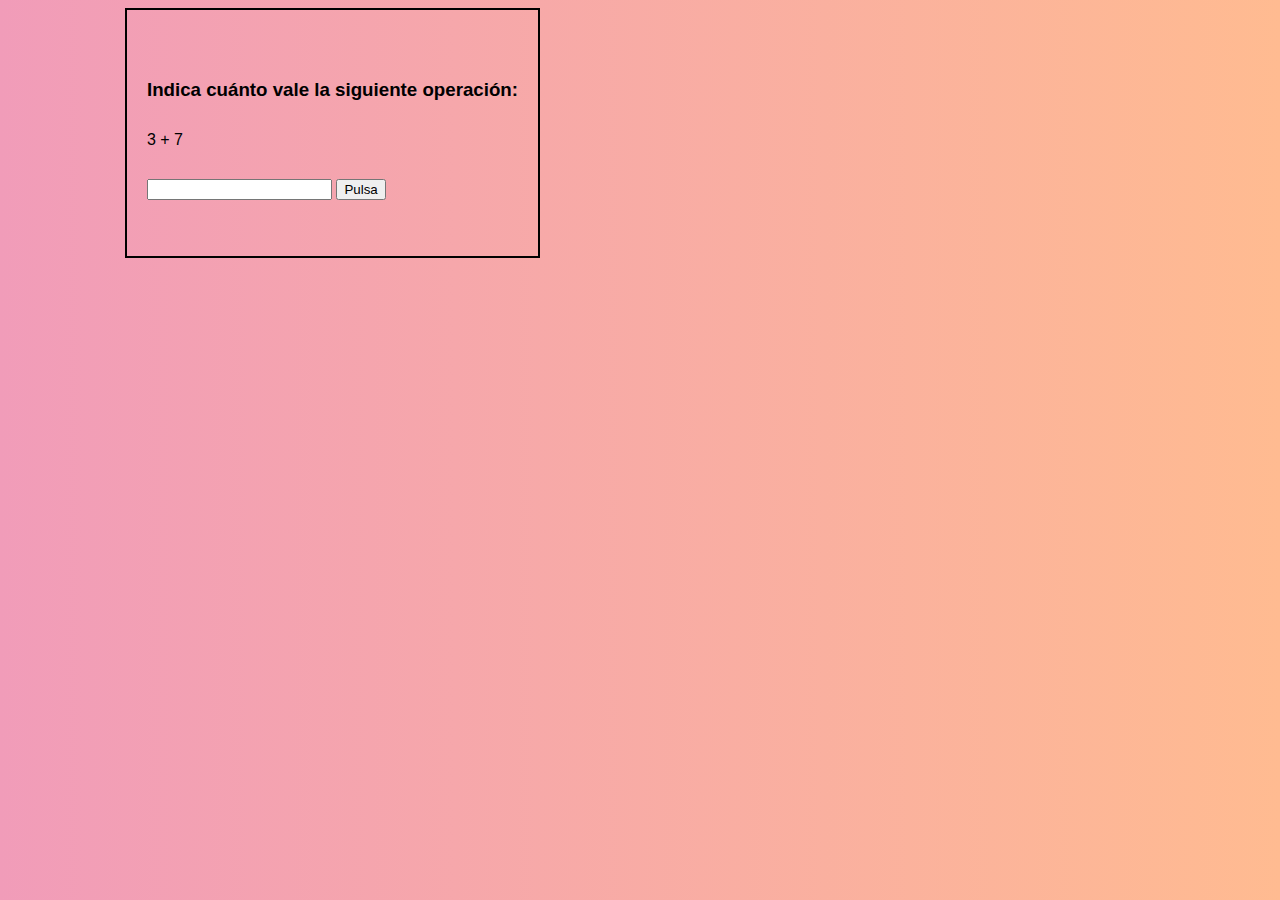
==== proyectoleon/index.html @ aed14e94 "First commit" ====
<!DOCTYPE html>
<html lang="es">
<head>
    <meta charset="UTF-8">
    <meta http-equiv="X-UA-Compatible" content="IE=edge">
    <meta name="viewport" content="width=device-width, initial-scale=1.0">
    <title>Ejercicios de matemáticas para León</title>
    <link rel="stylesheet" href="css/style.css">
</head>
<body>
    <div id ="cajacentral">
        <h3>Indica cuánto vale la siguiente operación:</h3>
        <div id="cajaproblema">
            <span id="operador1"></span>
            <span id="operacion"></span>
            <span id="operador2"></span>
        </div>
        <input type="text" name="resultado" id="res">
        <input type="button" value="Pulsa" id="pulsador" onclick="check()">
    </div>
    <img src="img/clean.png" alt="win-lose" id="win-lose" height="250px">
    
</body>

<script src="js/sumas.js"></script>
</html>
---- proyectoleon/css/style.css ----
* {
    
    font-family:Verdana, Geneva, Tahoma, sans-serif;
}

body {
    display: flex;
    justify-content: space-around;
    background: linear-gradient(to right, rgb(241, 156, 185), rgb(255, 187, 145));
}

#cajacentral {
    border-color: black;
    border-width: 2px;
    border-style: double;
    padding: 50px 20px 50px 20px;
    align-items: center;
}

#cajaproblema {
    margin: 30px auto;

}

img {
    color: transparent;
}
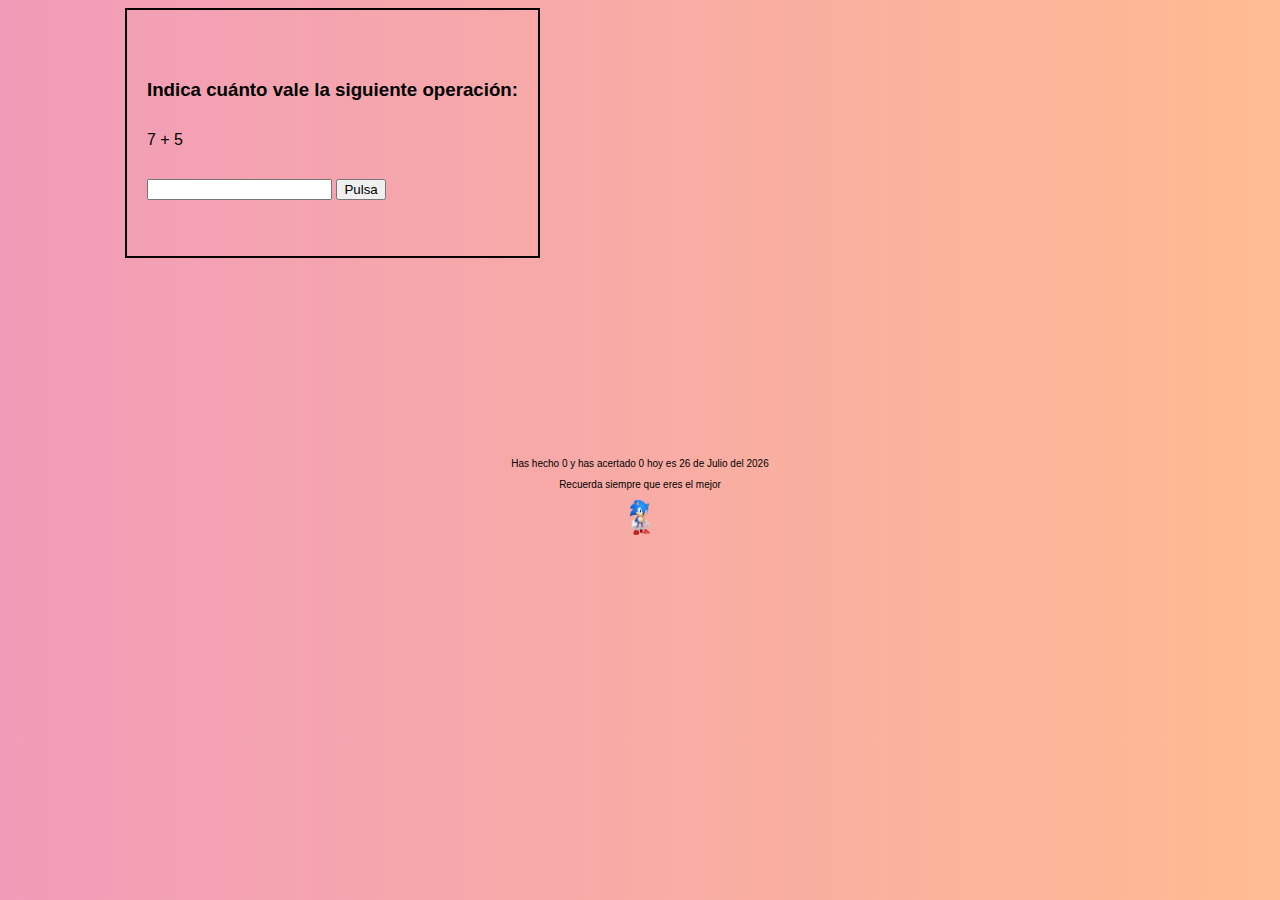
==== commit aa936005: "initial commit" ====
--- a/proyectoleon/index.html
+++ b/proyectoleon/index.html
@@ -8,19 +8,26 @@
     <link rel="stylesheet" href="css/style.css">
 </head>
 <body>
-    <div id ="cajacentral">
-        <h3>Indica cuánto vale la siguiente operación:</h3>
-        <div id="cajaproblema">
-            <span id="operador1"></span>
-            <span id="operacion"></span>
-            <span id="operador2"></span>
+    <div id="cuerpo">
+        <div id ="cajacentral">
+            <h3>Indica cuánto vale la siguiente operación:</h3>
+            <div id="cajaproblema">
+                <span id="operador1"></span>
+                <span id="operacion"></span>
+                <span id="operador2"></span>
+            </div>
+            <input type="text" name="resultado" id="res">
+            <input type="button" value="Pulsa" id="pulsador" onclick="check()">
         </div>
-        <input type="text" name="resultado" id="res">
-        <input type="button" value="Pulsa" id="pulsador" onclick="check()">
+        <img src="img/clean.png" alt="win-lose" id="win-lose" height="250px">
     </div>
-    <img src="img/clean.png" alt="win-lose" id="win-lose" height="250px">
+    <footer id="foot">
+        <p id="resumen"></p>
+        <p>Recuerda siempre que eres el mejor</p>
+        <img src="img/sonic.png" alt="littlesonic" height="35px">
     
+    
+    </footer>
 </body>
-
 <script src="js/sumas.js"></script>
 </html>--- a/proyectoleon/css/style.css
+++ b/proyectoleon/css/style.css
@@ -1,12 +1,17 @@
 * {
     
     font-family:Verdana, Geneva, Tahoma, sans-serif;
+
 }
 
 body {
+    background: linear-gradient(to right, rgb(241, 156, 185), rgb(255, 187, 145));
+
+}
+
+#cuerpo {
     display: flex;
     justify-content: space-around;
-    background: linear-gradient(to right, rgb(241, 156, 185), rgb(255, 187, 145));
 }
 
 #cajacentral {
@@ -24,4 +29,10 @@
 
 img {
     color: transparent;
+}
+
+#foot {
+    font-size: 10px;
+    margin: 200px auto;
+    text-align: center;
 }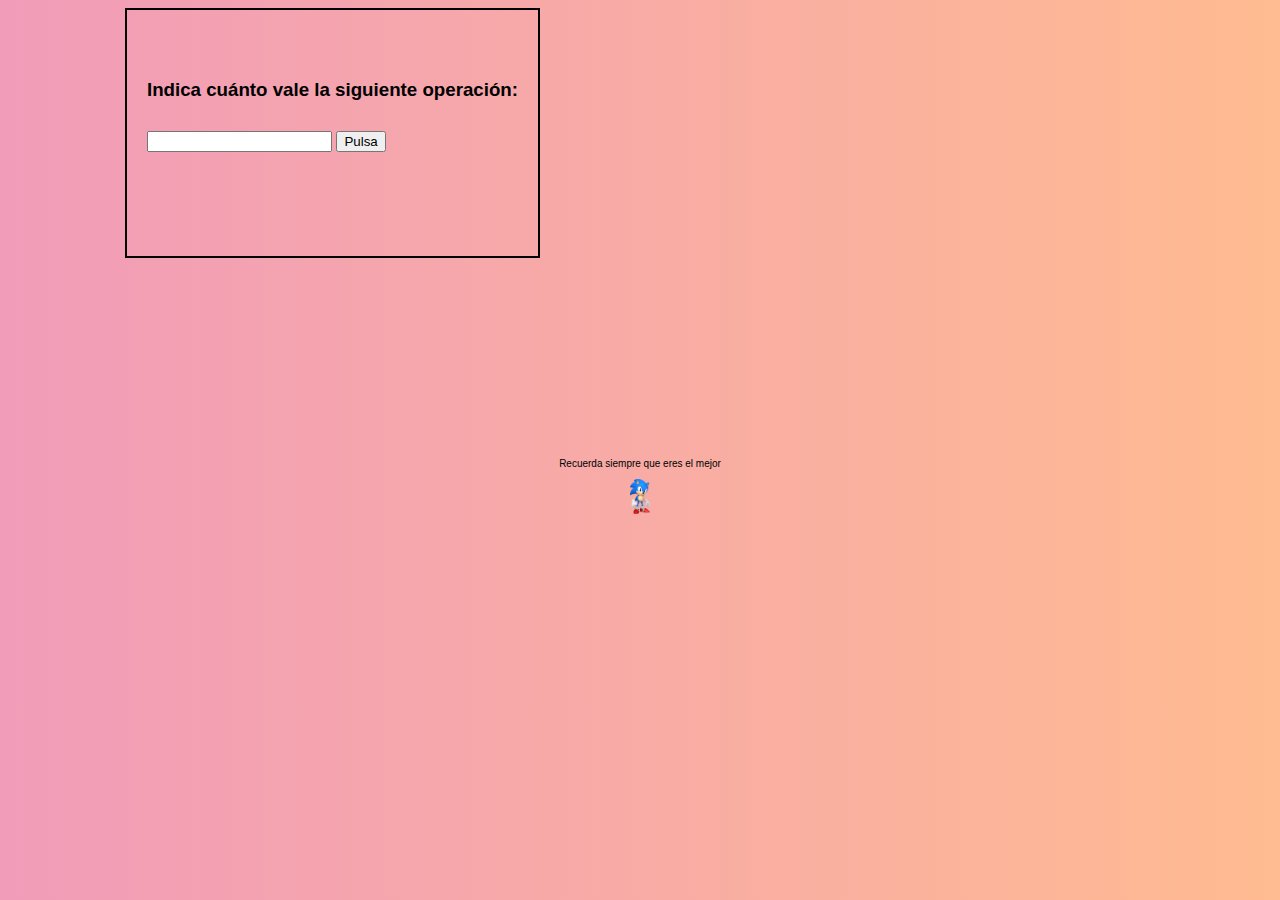
==== commit c69bf69c: "Mando el fork esta vez con problemas porque no se de database" ====
--- a/proyectoleon/index.html
+++ b/proyectoleon/index.html
@@ -23,6 +23,7 @@
     </div>
     <footer id="foot">
         <p id="resumen"></p>
+        <p id="total"></p>
         <p>Recuerda siempre que eres el mejor</p>
         <img src="img/sonic.png" alt="littlesonic" height="35px">
     
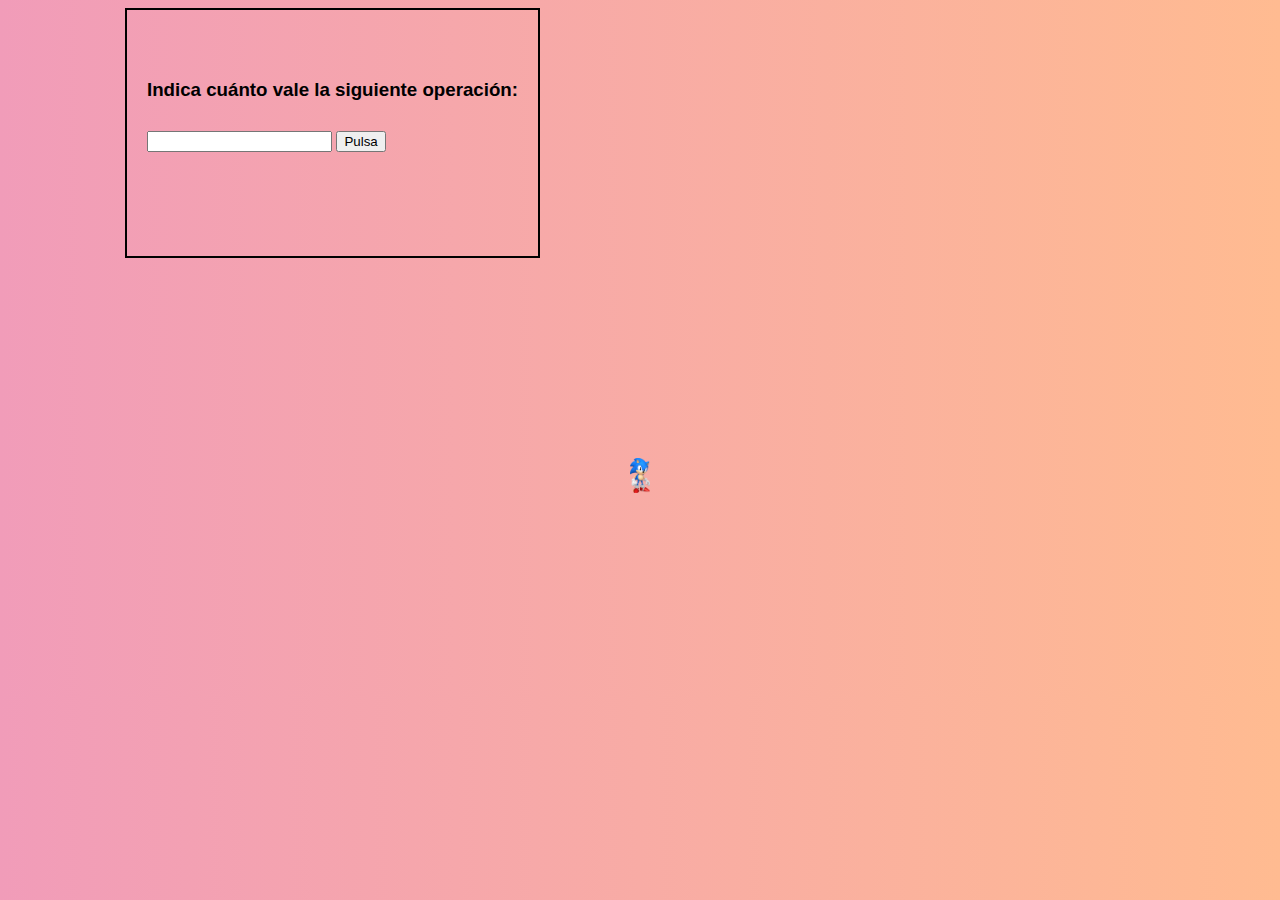
==== commit 19be1ee1: "Actualizo el cartel del nombre y personalizo" ====
--- a/proyectoleon/index.html
+++ b/proyectoleon/index.html
@@ -24,7 +24,7 @@
     <footer id="foot">
         <p id="resumen"></p>
         <p id="total"></p>
-        <p>Recuerda siempre que eres el mejor</p>
+        <p id="noname"></p>
         <img src="img/sonic.png" alt="littlesonic" height="35px">
     
     
